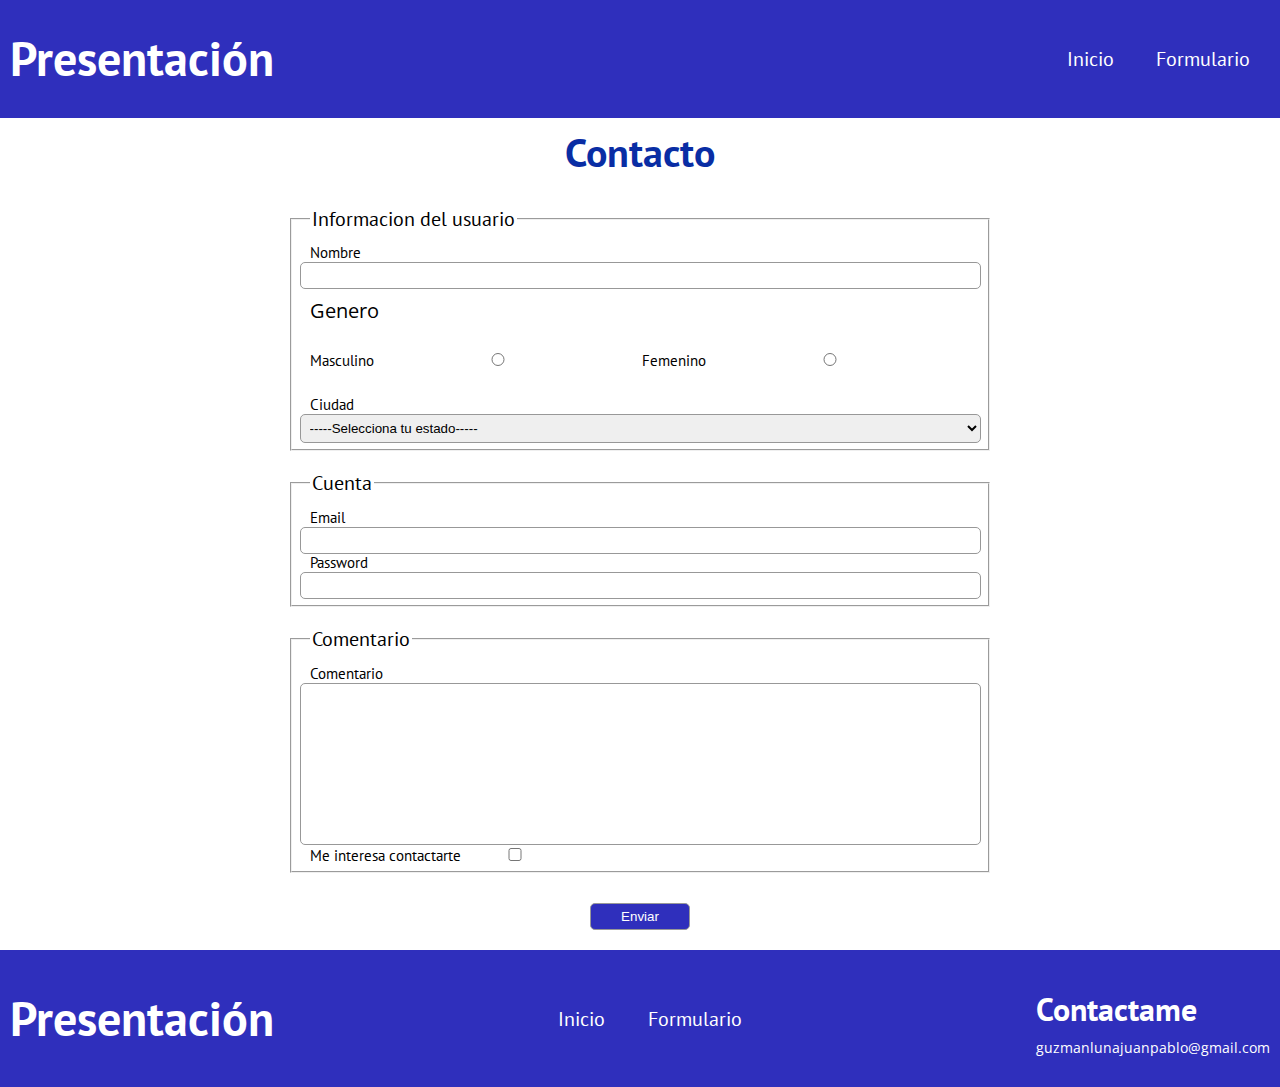
==== form.html @ 68a1cd83 "Firts commit" ====
<!DOCTYPE html>
<html lang="es">

<head>
    <meta charset="UTF-8">
    <meta name="viewport" content="width=device-width, initial-scale=1.0">
    <link rel="preload"
        href="https://fonts.googleapis.com/css2?family=Open+Sans&family=PT+Sans:wght@400;700&display=swap"
        crossorigin="crossorigin" as="font">
    <link href="https://fonts.googleapis.com/css2?family=Open+Sans&family=PT+Sans:wght@400;700&display=swap"
        rel="stylesheet">
    <link rel="stylesheet" href="style.css">
    <title>Presentacion</title>
</head>

<body>

    <header class="header">
        <div class="container">
            <div class="nav-bar">
                <a href="index.html">
                    <h1>Presentación</h1>
                </a>
                <nav class="nav">
                    <ul>
                        <li><a class="enlaces" href="index.html">Inicio</a></li>
                        <li><a class="enlaces" href="form.html">Formulario</a></li>
                    </ul>
                </nav>
            </div>
        </div><!-- container -->
    </header>
    <h2 class="text-center">Contacto</h2>

    <br>


    <form method="GET" class="form" action="form.html">


        <fieldset>
            <legend>Informacion del usuario</legend>

            <label for="nombre">Nombre</label>
            <input type="text" name="nombre" id="nombre">

            
            <p>Genero</p>

            <label for="masculino">Masculino
                <input type="radio" name="genero" id="genero" value="Masculino" >
            </label>

            <label for="femenino">Femenino
                <input type="radio" name="genero" id="genero" value="Femenino">
            </label>

            

            <label for="ciudad">Ciudad</label>
            <select name="ciudad" id="ciudad">

                <option selected value="">-----Selecciona tu estado-----</option>
                <option value="zapopan">Zapopan</option>
                <option value="guadalajara">Guadalajara</option>
                <option value="tlaquepaque">Tlaquepaque</option>
                <option value="Tonala">Tonala</option>
            </select>

        </fieldset>

        <fieldset>

            <legend>Cuenta</legend>

            <label for="emial">Email</label>
            <input type="email" name="email" id="email" required>


            <label for="password">Password</label>
            <input type="password" name="password" id="password" required>

        </fieldset>

        <fieldset>
            <legend>Comentario</legend>

            <label for="comentario">Comentario</label>
            <textarea name="comentario" id="" cols="30" rows="10"></textarea>

                    
            <label for="interes">Me interesa contactarte
                <input type="checkbox" name="interesado" id="interesado">
            </label>
            
           


        </fieldset>



        <input type="submit" value="Enviar">
    </form>


    <footer>

        <div class="container">
            <div class="nav-bar footer">
                <a href="index.html">
                    <h1>Presentación</h1>
                </a>
                <nav class="nav">
                    <ul>
                        <li><a class="enlaces" href="index.html">Inicio</a></li>
                        <li><a class="enlaces" href="form.html">Formulario</a></li>
                    </ul>
                </nav>

                <div class="contacto">
                    <h3 class="title-contact">Contactame</h3>
                    <a class="email" href="guzmanlunajuanpablo@gmail.com">guzmanlunajuanpablo@gmail.com </a>
                </div>

            </div><!-- nav-bar -->
        </div><!-- container -->
    </footer>

</body>

</html>
---- style.css ----
/* --------------------------------------------GLOBALES------------------------------------------------- */

:root {
  --fuenteHeading: "PT sans", sans-serif;
  --fuenteParrafos: "Open Sans", sans-serif;
  --primary: rgb(47, 47, 188);
  --background:rgb(178, 184, 187);
  --gray: #989898;
  --white: #ffffff;
  --black: #000000;
  --colorH3: rgb(56, 118, 159);
  --colorH2: rgb(9, 45, 164);
  --hover:rgb(255, 212, 20);
}

html {
  box-sizing: border-box;
  font-size: 62.5%;
  
}

*,
*:before,
*:after {
  box-sizing: inherit;
}

h1,
h2,
h3,
h4,
li,
table,
label,
legend,
h5,
h6 {
  font-family: var(--fuenteHeading);
  line-height: 1.2;
  margin: 1rem;
}

p{
    font-family: var(--fuenteParrafos);
    line-height: 1.2;
    margin: 1rem;
}

h1 {
  font-size: 4.8rem;
}

h2 {
  
  font-size: 4rem;
  color: var(--colorH2);
}

h3 {
  color: var(--colorH3);
  font-size: 3.2rem;
}

h4 {
  font-size: 2.8rem;
}
h5 {
  font-size: 2rem;
}
h6 {
  font-size: 1.5rem;
}

img {
  max-width: 100%;
}

li,
p,
td,
th {
  font-size: 2rem;
}


section{
    margin: 7rem 0 0 0;
}

body {
    margin: 0;
  }

  
.text-center {
    text-align: center;
  }


/* ---------------------------------------BARRA DE NAVEGACION---------------------------------------------------*/
  .nav-bar{
    display: flex;
    justify-content: space-between;
    align-items: center;
    background-color: var(--primary);
    padding: 3rem 0;
    color: var(--white);
  }
  
  .nav-bar a {
    color: var(--white);
    text-decoration: none;
    margin: 0 1rem;
  }
  
  .nav-bar h1 {
    margin: 0;
  }
  
  a {
    text-decoration: none;
  }
  
  a:hover {
    color: var(--hover);
  }
  
  .nav ul {
    list-style-type: none;
    margin: 0;
    padding: 0;
    margin-right: 1rem;
  }
  
  .nav li {
    display: inline;
  }
  
  @media screen and (max-width: 600px) {
    .nav-bar {
      flex-direction: column;
      text-align: center;
    }
  
    .nav-bar a {
      margin: 0 0;
      display: block;
    }
  }
  
  .container {
    width: 100%;
    margin: 0 auto;
  }

  .title-contact{
    color: var(--white);
  }

 .email{
  font-size: 1.4rem;
  font-family: var(--fuenteParrafos);
 }


 /*  ----------------------------------ABOUT ME-------------------------------------*/
 .description {
  display: grid;
  grid-template-columns: repeat(2, 1fr);
  align-items: center;

}
.text-description{
    padding: 1rem;
}

.img-description {
  width: 50rem;
  margin-left: 4rem;
  padding: 1rem;
}


.biography{
  font-size: 2rem;
}

@media (min-width:766px ){
  .img-biography{
    width: 30rem;
    margin-top: 10rem;
    margin-left: 8rem;
    padding: 1rem;
  }
}

.img-biography{
  width: 30rem;
  margin-top: 10rem;
  padding: 1rem;
}




/* ------------------------------------------CONOCIMIENTOS------------------------------------------ */

.images {
  display: grid;
  grid-template-columns: repeat(4, 1fr);
  gap: 20px;
  margin: 1rem;
}

.images img {
  max-width: 10rem;
  height: auto;
  display: block;
}

.img {
  display: flex;
  flex-direction: column;
  justify-content: center;
  align-items: center;
  background-color: var(--background);
  border-radius: 1rem;
}



.elements {
    display: grid;
    grid-template-columns: repeat(4, 1fr);
    column-gap: 2rem;
  }

@media (max-width: 768px) {
    .description {
        display: flex;
      flex-direction: column;
      justify-content: space-between;
      align-items: center;
    }

    .text-description {
      margin-bottom: 0; 
    }

    .img-description {
        width: auto;
        margin: 1rem;

      }


      th,
      td {
        display: block;
        width: 100%;
        box-sizing: border-box;
      }
    
      thead {
        display: none;
      }
    
      img {
        width: 100%;
      }


  }




/* -----------------------------------TABLA DE PROYECTOS------------------------------------------------------ */

th {
  background-color:var(--gray) ;
}

td {
  list-style: disc;
  border: 1px solid var(--gray);
}


.first{
    margin: 4rem 0 0 0;
    
}

/*--------------------------------------- FORMULARIO ------------------------------------------*/

.form {
  display: flex;
  flex-direction: column;
  align-items: center;
}
textarea {
  resize: none;
}

label {
  font-size: 1.5rem;
}

legend {
  font-size: 2rem;
}

fieldset {
  width: 70rem;
  margin: 1rem;
}

@media (max-width: 480px) {
  fieldset {
    width: 30rem;
  }

  input[type="radio"] {
    width: 1rem;
  }
}

@media (max-width: 720px) and (min-width: 480px) {
  fieldset {
    width: 50rem;
  }
  input[type="radio"] {
    width: 10rem;
  }
}

input,
select,
textarea {
  width: 100%;
  padding: 0.5rem;
  border-radius: 0.5rem;
  border: solid 1px var(--gray);
}

input[type="checkbox"] {
  margin: 0;
  max-width: 10rem;
}

input[type="submit"] {
  margin: 0;
  max-width: 10rem;
  background-color: var(--primary);
  color: var(--white);
  margin: 2rem;
}

input[type="radio"] {
  margin: 2rem;
  margin-bottom: 3rem;
  max-width: 20rem;
}
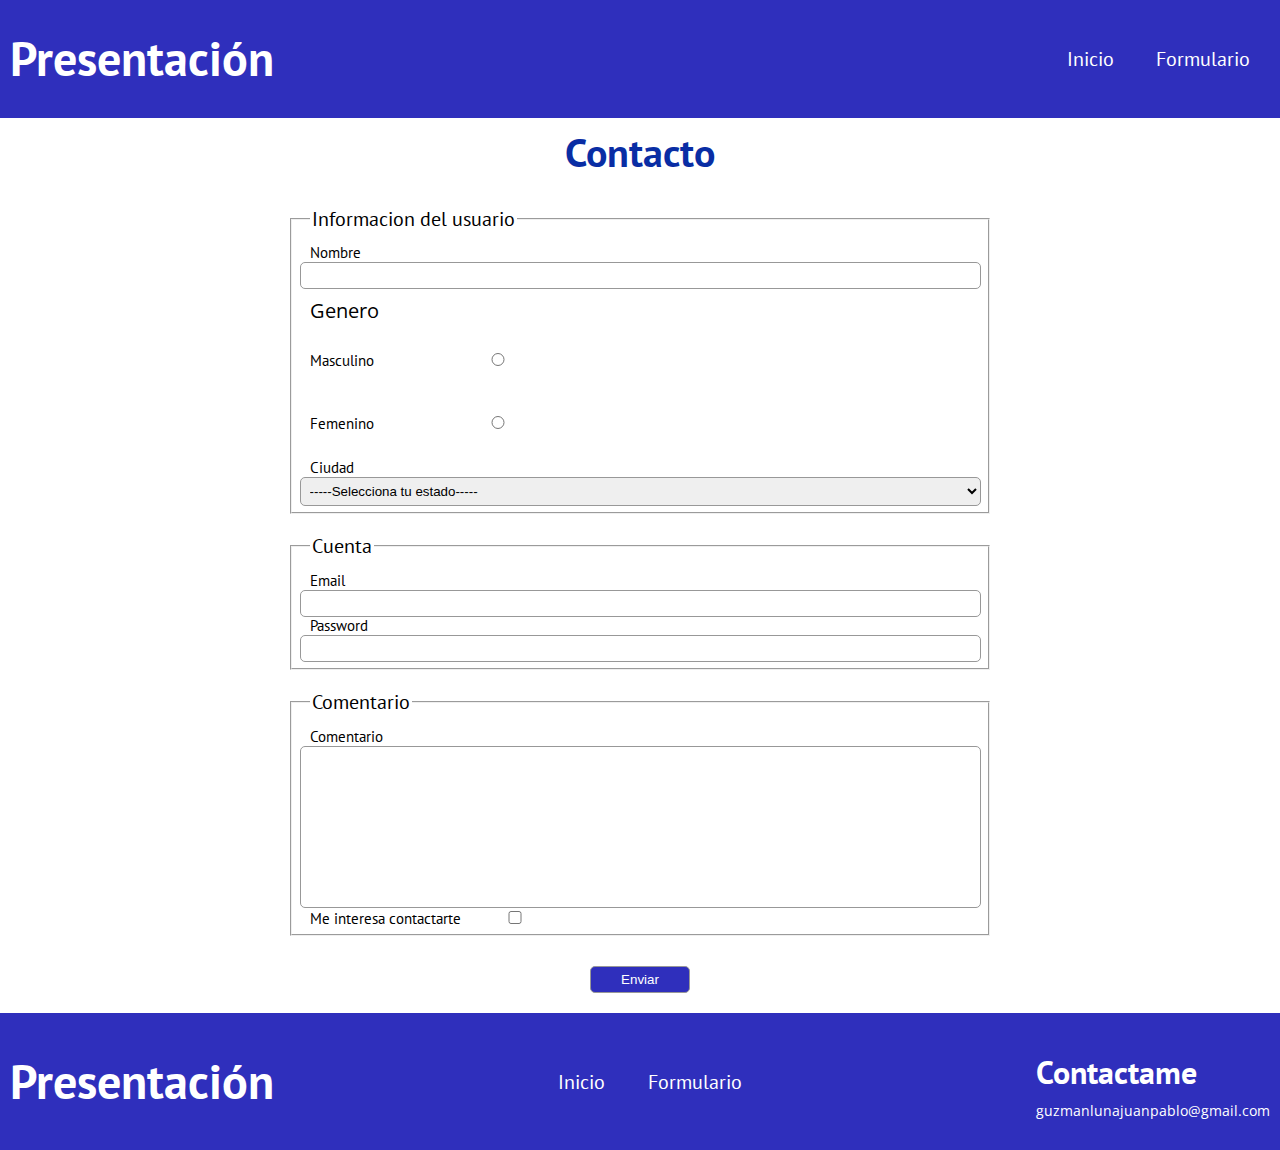
==== commit d3b4cd0b: "Correccion" ====
--- a/form.html
+++ b/form.html
@@ -41,22 +41,28 @@
         <fieldset>
             <legend>Informacion del usuario</legend>
 
+            <div class="field">
             <label for="nombre">Nombre</label>
             <input type="text" name="nombre" id="nombre">
-
+        </div>
             
             <p>Genero</p>
 
+            <div class="field">
             <label for="masculino">Masculino
                 <input type="radio" name="genero" id="genero" value="Masculino" >
             </label>
+        </div>
+
+        <div class="field">
 
             <label for="femenino">Femenino
                 <input type="radio" name="genero" id="genero" value="Femenino">
             </label>
+        </div>
 
             
-
+<div class="field">
             <label for="ciudad">Ciudad</label>
             <select name="ciudad" id="ciudad">
 
@@ -67,31 +73,41 @@
                 <option value="Tonala">Tonala</option>
             </select>
 
+        </div>
+
         </fieldset>
 
         <fieldset>
 
             <legend>Cuenta</legend>
 
+            <div class="field">
             <label for="emial">Email</label>
             <input type="email" name="email" id="email" required>
+        </div>
 
-
+            <div class="field">
             <label for="password">Password</label>
             <input type="password" name="password" id="password" required>
+        </div>
 
         </fieldset>
 
         <fieldset>
             <legend>Comentario</legend>
 
+            <div class="field">
             <label for="comentario">Comentario</label>
             <textarea name="comentario" id="" cols="30" rows="10"></textarea>
+        </div>
 
-                    
+
+        <div class="field">
             <label for="interes">Me interesa contactarte
                 <input type="checkbox" name="interesado" id="interesado">
             </label>
+
+        </div>            
             
            
 
--- a/style.css
+++ b/style.css
@@ -318,11 +318,11 @@
 
 @media (max-width: 480px) {
   fieldset {
-    width: 30rem;
+    width: 38rem;
   }
 
   input[type="radio"] {
-    width: 1rem;
+    width: 2rem;
   }
 }
 
@@ -330,9 +330,7 @@
   fieldset {
     width: 50rem;
   }
-  input[type="radio"] {
-    width: 10rem;
-  }
+ 
 }
 
 input,
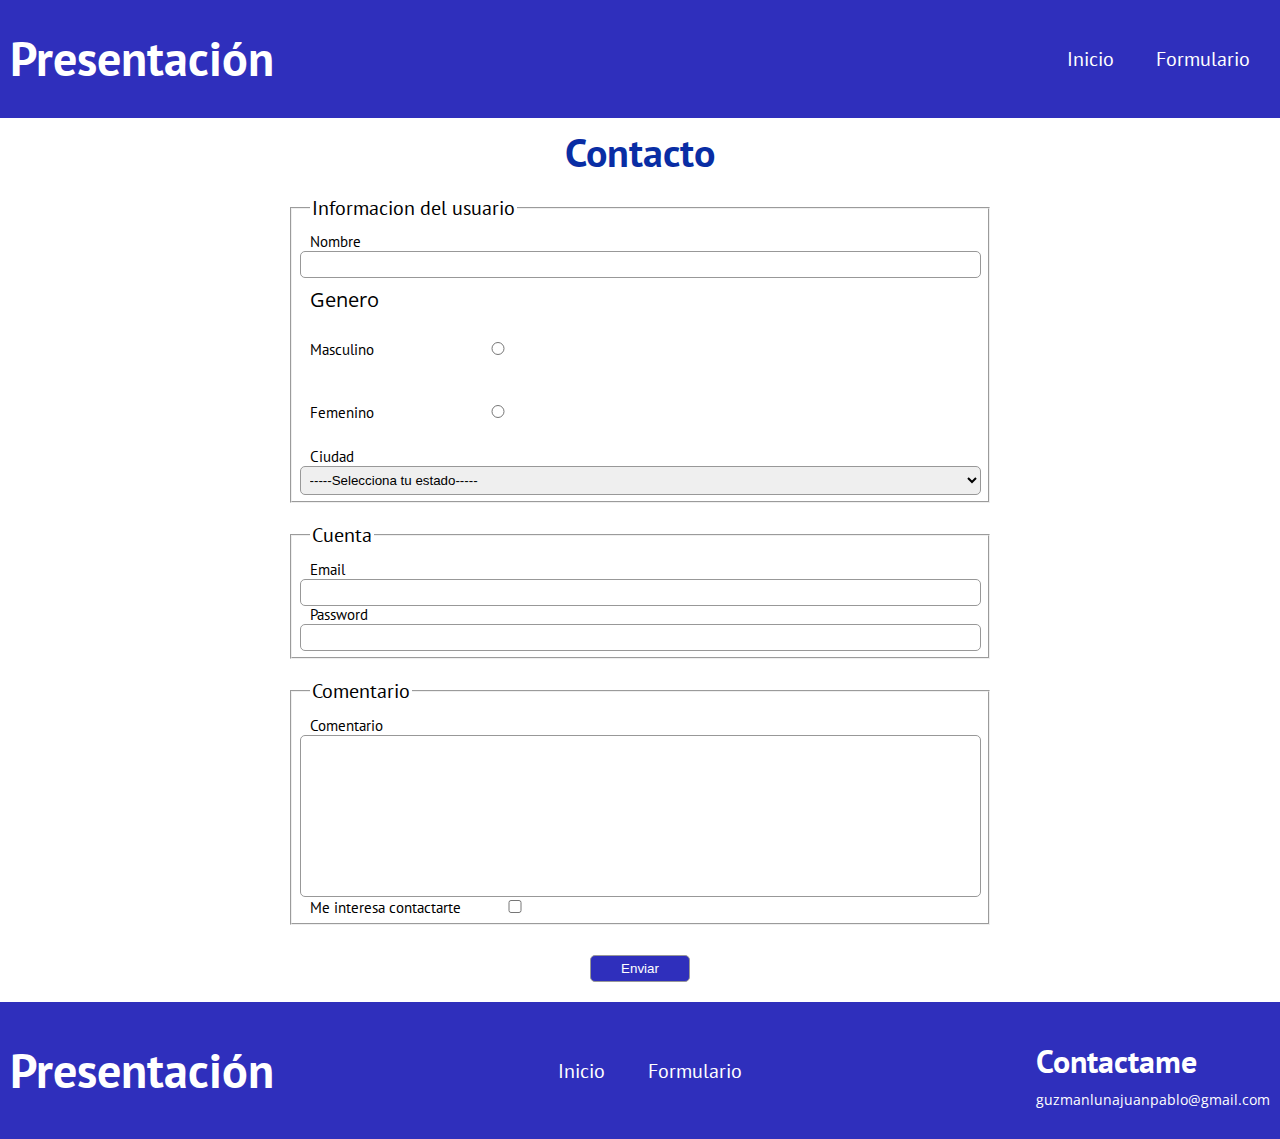
==== commit b49bb645: "Correccion" ====
--- a/form.html
+++ b/form.html
@@ -32,94 +32,97 @@
     </header>
     <h2 class="text-center">Contacto</h2>
 
-    <br>
 
-
-    <form method="GET" class="form" action="form.html">
-
-
-        <fieldset>
-            <legend>Informacion del usuario</legend>
-
-            <div class="field">
-            <label for="nombre">Nombre</label>
-            <input type="text" name="nombre" id="nombre">
-        </div>
-            
-            <p>Genero</p>
-
-            <div class="field">
-            <label for="masculino">Masculino
-                <input type="radio" name="genero" id="genero" value="Masculino" >
-            </label>
-        </div>
-
-        <div class="field">
-
-            <label for="femenino">Femenino
-                <input type="radio" name="genero" id="genero" value="Femenino">
-            </label>
-        </div>
-
-            
-<div class="field">
-            <label for="ciudad">Ciudad</label>
-            <select name="ciudad" id="ciudad">
-
-                <option selected value="">-----Selecciona tu estado-----</option>
-                <option value="zapopan">Zapopan</option>
-                <option value="guadalajara">Guadalajara</option>
-                <option value="tlaquepaque">Tlaquepaque</option>
-                <option value="Tonala">Tonala</option>
-            </select>
-
-        </div>
-
-        </fieldset>
-
-        <fieldset>
-
-            <legend>Cuenta</legend>
-
-            <div class="field">
-            <label for="emial">Email</label>
-            <input type="email" name="email" id="email" required>
-        </div>
-
-            <div class="field">
-            <label for="password">Password</label>
-            <input type="password" name="password" id="password" required>
-        </div>
-
-        </fieldset>
-
-        <fieldset>
-            <legend>Comentario</legend>
-
-            <div class="field">
-            <label for="comentario">Comentario</label>
-            <textarea name="comentario" id="" cols="30" rows="10"></textarea>
-        </div>
-
-
-        <div class="field">
-            <label for="interes">Me interesa contactarte
-                <input type="checkbox" name="interesado" id="interesado">
-            </label>
-
-        </div>            
-            
-           
-
-
-        </fieldset>
+    <main>
 
 
 
-        <input type="submit" value="Enviar">
-    </form>
+        <form method="GET" class="form" action="form.html">
 
 
+            <fieldset>
+                <legend>Informacion del usuario</legend>
+
+                <div class="field">
+                    <label for="nombre">Nombre</label>
+                    <input type="text" name="nombre" id="nombre">
+                </div>
+
+                <p>Genero</p>
+
+                <div class="field">
+                    <label for="masculino">Masculino
+                        <input type="radio" name="genero" id="genero" value="Masculino">
+                    </label>
+                </div>
+
+                <div class="field">
+
+                    <label for="femenino">Femenino
+                        <input type="radio" name="genero" id="genero" value="Femenino">
+                    </label>
+                </div>
+
+
+                <div class="field">
+                    <label for="ciudad">Ciudad</label>
+                    <select name="ciudad" id="ciudad">
+
+                        <option selected value="">-----Selecciona tu estado-----</option>
+                        <option value="zapopan">Zapopan</option>
+                        <option value="guadalajara">Guadalajara</option>
+                        <option value="tlaquepaque">Tlaquepaque</option>
+                        <option value="Tonala">Tonala</option>
+                    </select>
+
+                </div>
+
+            </fieldset>
+
+            <fieldset>
+
+                <legend>Cuenta</legend>
+
+                <div class="field">
+                    <label for="emial">Email</label>
+                    <input type="email" name="email" id="email" required>
+                </div>
+
+                <div class="field">
+                    <label for="password">Password</label>
+                    <input type="password" name="password" id="password" required>
+                </div>
+
+            </fieldset>
+
+            <fieldset>
+                <legend>Comentario</legend>
+
+                <div class="field">
+                    <label for="comentario">Comentario</label>
+                    <textarea name="comentario" id="" cols="30" rows="10"></textarea>
+                </div>
+
+
+                <div class="field">
+                    <label for="interes">Me interesa contactarte
+                        <input type="checkbox" name="interesado" id="interesado">
+                    </label>
+
+                </div>
+
+
+
+
+            </fieldset>
+
+
+
+            <input type="submit" value="Enviar">
+        </form>
+
+    </main>
+    
     <footer>
 
         <div class="container">
